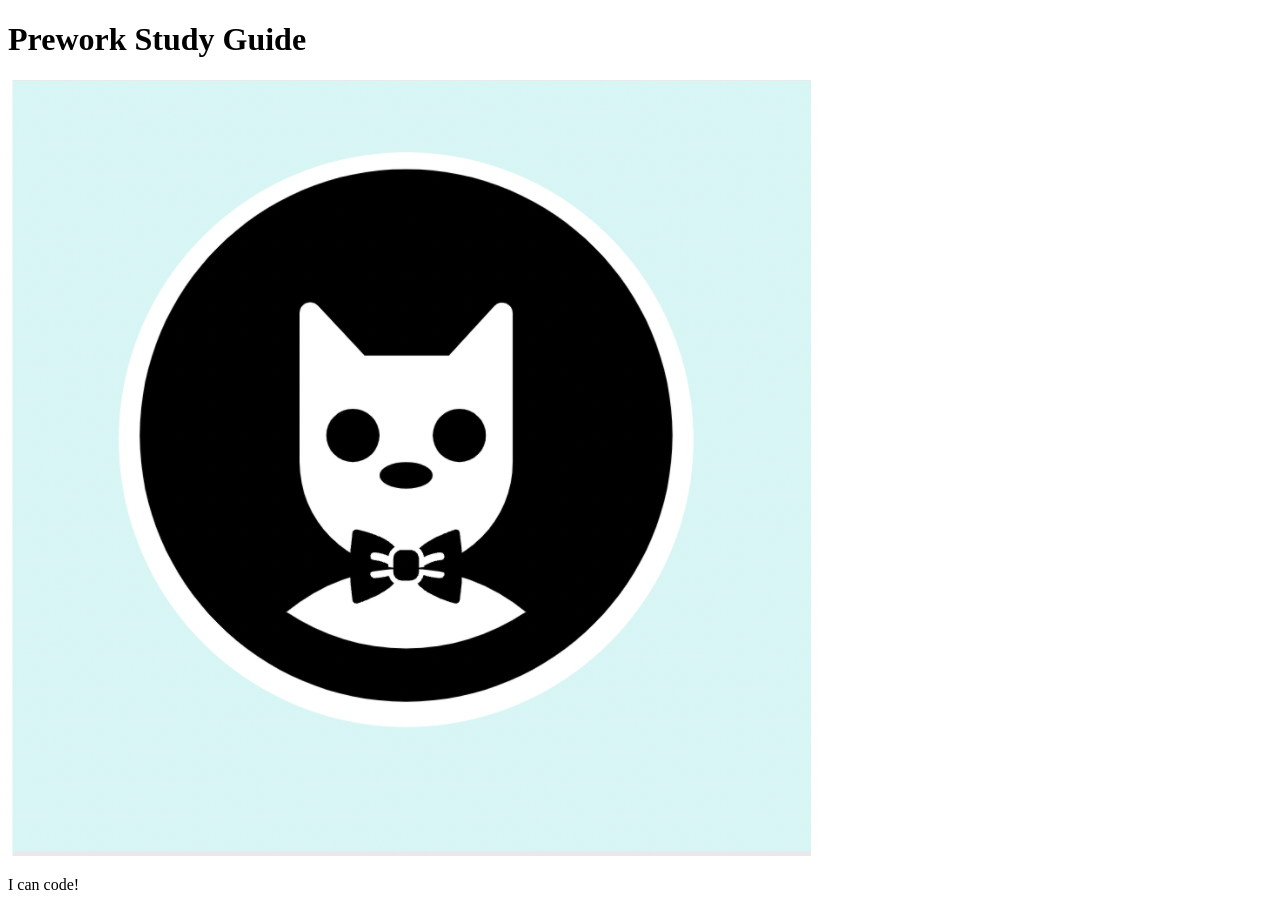
==== prework-study-guide/index.html @ cace4056 "fixed bug in html file header" ====
<!DOCTYPE html>
<html lang="en">
  <head>
    <meta charset="UTF-8" />
    <meta http-equiv="X-UA-Compatible" content="IE=edge" />
    <meta name="viewport" content="width=device-width, initial-scale=1.0" />
    <title>Prework Study Guide</title>
  </head>
  <body>
    <header id="header">
      <h1>Prework Study Guide</h1>
      <img src="./assets/bowtie-cat.png" alt="Profile image of cat wearing a bow tie." />
    </header>
    <main>
      <!-- Student code goes here -->
    </main>

    <footer>
      <p>I can code!</p>
    </footer>
  </body>
</html>
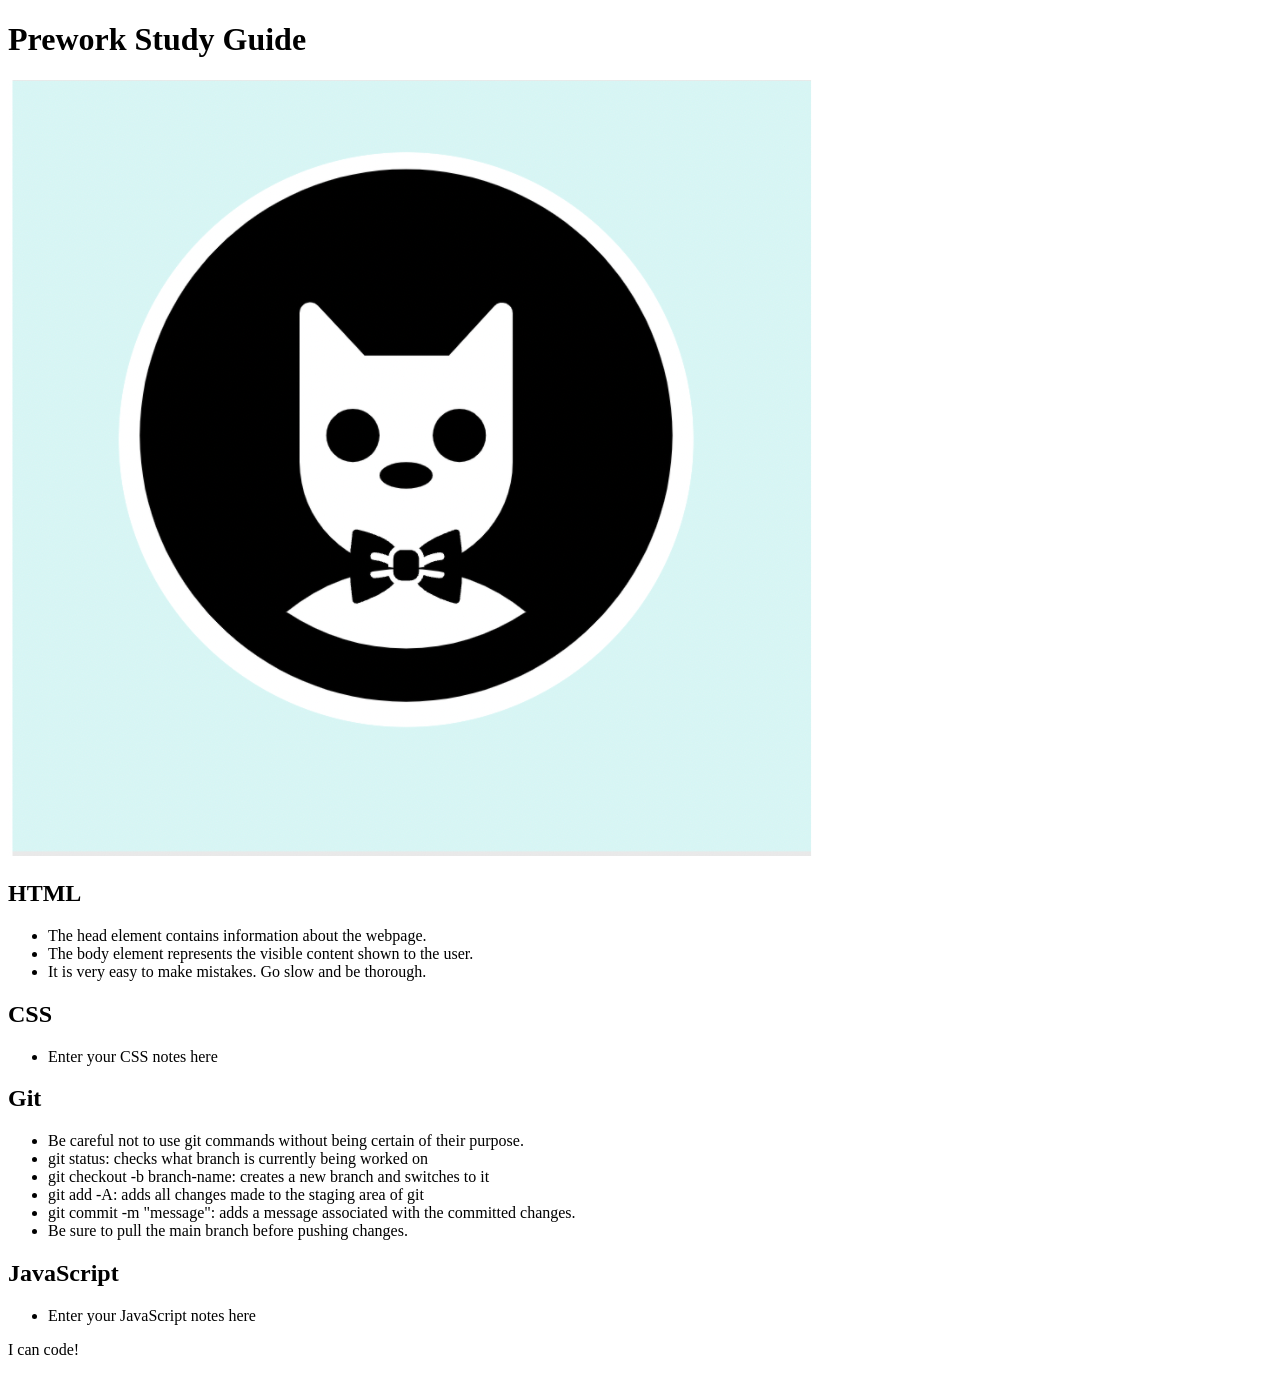
==== commit 295f0c6d: "added code to HTML file" ====
--- a/prework-study-guide/index.html
+++ b/prework-study-guide/index.html
@@ -12,7 +12,37 @@
       <img src="./assets/bowtie-cat.png" alt="Profile image of cat wearing a bow tie." />
     </header>
     <main>
-      <!-- Student code goes here -->
+      <section class="card" id="html-section">
+        <h2>HTML</h2>
+        <ul>
+          <li>The head element contains information about the webpage.</li>
+          <li>The body element represents the visible content shown to the user.</li>
+          <li>It is very easy to make mistakes. Go slow and be thorough.</li>
+        </ul>
+      </section>
+      <section class="card" id="css-section">
+        <h2>CSS</h2>
+        <ul>
+          <li>Enter your CSS notes here</li>
+        </ul>
+      </section>
+      <section class="card" id="git-section">
+        <h2>Git</h2>
+        <ul>
+          <li>Be careful not to use git commands without being certain of their purpose.</li>
+          <li>git status: checks what branch is currently being worked on</li>
+          <li>git checkout -b branch-name: creates a new branch and switches to it</li>
+          <li>git add -A: adds all changes made to the staging area of git</li>
+          <li>git commit -m "message": adds a message associated with the committed changes.</li>
+          <li>Be sure to pull the main branch before pushing changes.</li>
+        </ul>
+      </section>
+      <section class="card" id="javascript-section">
+        <h2>JavaScript</h2>
+        <ul>
+          <li>Enter your JavaScript notes here</li>
+        </ul>
+      </section>
     </main>
 
     <footer>
